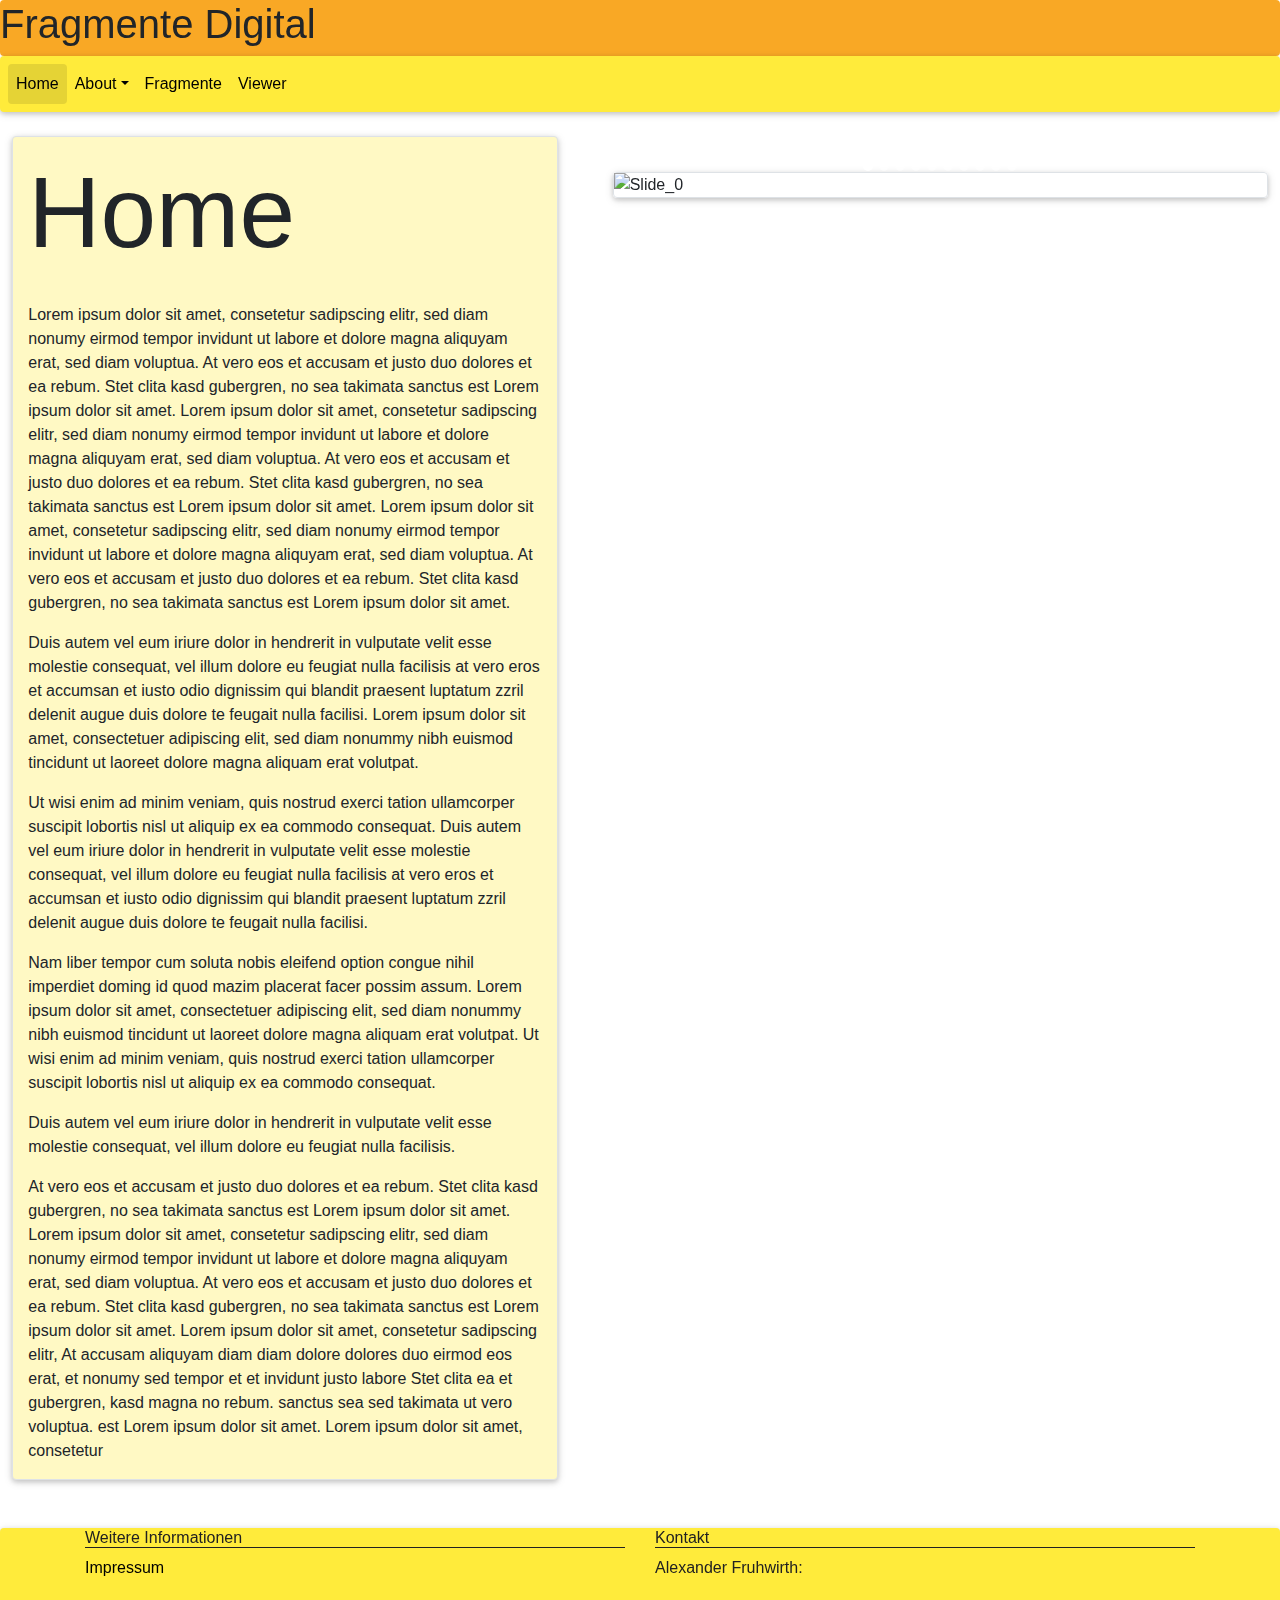
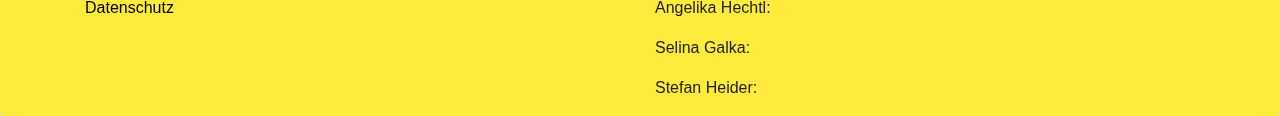
==== index.html @ 43aceb12 "Added css, js, html files" ====
<!DOCTYPE html>
<html xmlns="http://www.w3.org/1999/xhtml">
    <head>
        <title>Fragmente Digital</title>
        <meta charset="utf-8" />
        <meta name="viewport" content="width=device-width, initial-scale=1.0" />
        <link rel="stylesheet" type="text/css" href="css/bootstrap.min.css" />
        <link rel="stylesheet" type="text/css" href="css/mdb.min.css" />
        <script src="https://code.jquery.com/jquery-1.12.4.js"> </script>
        <script src="https://code.jquery.com/ui/1.12.1/jquery-ui.js"> </script>
        <script src="js/mdb.min.js"> </script>
    </head>
    <body>
        <div class="container-fluid fixed-top">
            <div class="row p-0 yellow darken-3 rounded">
                <h1>Fragmente Digital</h1>
            </div>
            <div class="row p-0 yellow rounded">
                <div class="col-sm-12 p-0">
                    <nav class="navbar navbar-expand-lg navbar-light p-2 rounded">
                        <button class="navbar-toggler" type="button" data-toggle="collapse"
                            data-target="#main_navbar_top" aria-controls="main_navbar_top"
                            aria-expanded="false" aria-label="Toggle navigation">
                            <span class="navbar-toggler-icon"></span>
                        </button>
                        <div class="collapse navbar-collapse" id="main_navbar_top">
                            <ul class="navbar-nav mr-auto">
                                <li class="nav-item active">
                                    <a class="nav-link rounded" href="index_test.html">Home</a>
                                </li>
                                <li class="nav-item dropdown">
                                    <a class="nav-link dropdown-toggle rounded" id="navbarDropdown"
                                        role="button" data-toggle="dropdown" aria-haspopup="true"
                                        aria-expanded="false">About</a>
                                    <div class="dropdown-menu yellow lighten-4"
                                        aria-labelledby="navbarDropdown">
                                        <a class="dropdown-item rounded" href="html/projekt.html"
                                            >Projekt</a>
                                        <a class="dropdown-item rounded"
                                            href="html/dokumentation.html">Dokumentation</a>
                                    </div>
                                </li>
                                <li class="nav-item">
                                    <a class="nav-link rounded" href="html/fragmente.html"
                                        >Fragmente</a>
                                </li>
                                <li class="nav-item">
                                    <a class="nav-link rounded" href="html/viewer.html">Viewer</a>
                                </li>
                            </ul>
                        </div>
                    </nav>
                </div>
            </div>
        </div>
        <div class="container-fluid p-5 m-2"></div>
        <!-- Ein leerer Container der leider für Anständiges Spacing nötig ist. Er nimmt denselben Platz ein wie der Container für Überschrift h1 und Navbar, welcher fixed-top ist -->
        <div class="container-fluid p-0">
            <div class="row pt-4 pb-5 justify-content-around">
                <div class="col-sm-5 p-0">
                    <div class="container yellow lighten-4 border z-depth-1 rounded">
                        <p style="font-size:100px">Home</p>
                        <p>Lorem ipsum dolor sit amet, consetetur sadipscing elitr, sed diam nonumy
                            eirmod tempor invidunt ut labore et dolore magna aliquyam erat, sed diam
                            voluptua. At vero eos et accusam et justo duo dolores et ea rebum. Stet
                            clita kasd gubergren, no sea takimata sanctus est Lorem ipsum dolor sit
                            amet. Lorem ipsum dolor sit amet, consetetur sadipscing elitr, sed diam
                            nonumy eirmod tempor invidunt ut labore et dolore magna aliquyam erat,
                            sed diam voluptua. At vero eos et accusam et justo duo dolores et ea
                            rebum. Stet clita kasd gubergren, no sea takimata sanctus est Lorem
                            ipsum dolor sit amet. Lorem ipsum dolor sit amet, consetetur sadipscing
                            elitr, sed diam nonumy eirmod tempor invidunt ut labore et dolore magna
                            aliquyam erat, sed diam voluptua. At vero eos et accusam et justo duo
                            dolores et ea rebum. Stet clita kasd gubergren, no sea takimata sanctus
                            est Lorem ipsum dolor sit amet.</p>
                        <p>Duis autem vel eum iriure dolor in hendrerit in vulputate velit esse
                            molestie consequat, vel illum dolore eu feugiat nulla facilisis at vero
                            eros et accumsan et iusto odio dignissim qui blandit praesent luptatum
                            zzril delenit augue duis dolore te feugait nulla facilisi. Lorem ipsum
                            dolor sit amet, consectetuer adipiscing elit, sed diam nonummy nibh
                            euismod tincidunt ut laoreet dolore magna aliquam erat volutpat.</p>
                        <p>Ut wisi enim ad minim veniam, quis nostrud exerci tation ullamcorper
                            suscipit lobortis nisl ut aliquip ex ea commodo consequat. Duis autem
                            vel eum iriure dolor in hendrerit in vulputate velit esse molestie
                            consequat, vel illum dolore eu feugiat nulla facilisis at vero eros et
                            accumsan et iusto odio dignissim qui blandit praesent luptatum zzril
                            delenit augue duis dolore te feugait nulla facilisi.</p>
                        <p>Nam liber tempor cum soluta nobis eleifend option congue nihil imperdiet
                            doming id quod mazim placerat facer possim assum. Lorem ipsum dolor sit
                            amet, consectetuer adipiscing elit, sed diam nonummy nibh euismod
                            tincidunt ut laoreet dolore magna aliquam erat volutpat. Ut wisi enim ad
                            minim veniam, quis nostrud exerci tation ullamcorper suscipit lobortis
                            nisl ut aliquip ex ea commodo consequat.</p>
                        <p>Duis autem vel eum iriure dolor in hendrerit in vulputate velit esse
                            molestie consequat, vel illum dolore eu feugiat nulla facilisis.</p>
                        <p>At vero eos et accusam et justo duo dolores et ea rebum. Stet clita kasd
                            gubergren, no sea takimata sanctus est Lorem ipsum dolor sit amet. Lorem
                            ipsum dolor sit amet, consetetur sadipscing elitr, sed diam nonumy
                            eirmod tempor invidunt ut labore et dolore magna aliquyam erat, sed diam
                            voluptua. At vero eos et accusam et justo duo dolores et ea rebum. Stet
                            clita kasd gubergren, no sea takimata sanctus est Lorem ipsum dolor sit
                            amet. Lorem ipsum dolor sit amet, consetetur sadipscing elitr, At
                            accusam aliquyam diam diam dolore dolores duo eirmod eos erat, et nonumy
                            sed tempor et et invidunt justo labore Stet clita ea et gubergren, kasd
                            magna no rebum. sanctus sea sed takimata ut vero voluptua. est Lorem
                            ipsum dolor sit amet. Lorem ipsum dolor sit amet, consetetur</p>
                    </div>
                </div>
                <div class="col-sm-6 p-0">
                    <div class="container p-0 border rounded z-depth-1"
                        style="position:sticky; top:19.15%">
                        <!--Carousel Wrapper-->
                        <div id="carousel-fragmente" class="carousel slide carousel-fade"
                            data-ride="carousel">
                            <!--Indicators-->
                            <ol class="carousel-indicators">
                                <li data-target="#carousel-fragmente" data-slide-to="0"
                                    class="active"></li>
                                <li data-target="#carousel-fragmente" data-slide-to="1"></li>
                                <li data-target="#carousel-fragmente" data-slide-to="2"></li>
                                <li data-target="#carousel-fragmente" data-slide-to="3"></li>
                                <li data-target="#carousel-fragmente" data-slide-to="4"></li>
                                <li data-target="#carousel-fragmente" data-slide-to="5"></li>
                                <li data-target="#carousel-fragmente" data-slide-to="6"></li>
                                <li data-target="#carousel-fragmente" data-slide-to="7"></li>
                                <li data-target="#carousel-fragmente" data-slide-to="8"></li>
                                <li data-target="#carousel-fragmente" data-slide-to="9"></li>
                            </ol>
                            <!--/.Indicators-->
                            <!--Slides-->
                            <div class="carousel-inner" role="listbox">
                                <div class="carousel-item active">
                                    <img class="d-block w-100" src="graphic/1r.jpg" alt="Slide_0" />
                                </div>
                                <div class="carousel-item">
                                    <img class="d-block w-100" src="graphic/1v.jpg" alt="Slide_1" />
                                </div>
                                <div class="carousel-item">
                                    <img class="d-block w-100" src="graphic/2r.jpg" alt="Slide_2" />
                                </div>
                                <div class="carousel-item">
                                    <img class="d-block w-100" src="graphic/2v.jpg" alt="Slide_3" />
                                </div>
                                <div class="carousel-item">
                                    <img class="d-block w-100" src="graphic/3r.jpg" alt="Slide_4" />
                                </div>
                                <div class="carousel-item">
                                    <img class="d-block w-100" src="graphic/3v.jpg" alt="Slide_5" />
                                </div>
                                <div class="carousel-item">
                                    <img class="d-block w-100" src="graphic/4r.jpg" alt="Slide_6" />
                                </div>
                                <div class="carousel-item">
                                    <img class="d-block w-100" src="graphic/4v.jpg" alt="Slide_7" />
                                </div>
                                <div class="carousel-item">
                                    <img class="d-block w-100" src="graphic/5r.jpg" alt="Slide_8" />
                                </div>
                                <div class="carousel-item">
                                    <img class="d-block w-100" src="graphic/5v.jpg" alt="Slide_9" />
                                </div>
                            </div>
                            <!--/.Slides-->
                            <!--Controls-->
                            <a class="carousel-control-prev" href="#carousel-fragmente"
                                role="button" data-slide="prev">
                                <span class="carousel-control-prev-icon" aria-hidden="true"></span>
                                <span class="sr-only">Previous</span>
                            </a>
                            <a class="carousel-control-next" href="#carousel-fragmente"
                                role="button" data-slide="next">
                                <span class="carousel-control-next-icon" aria-hidden="true"></span>
                                <span class="sr-only">Next</span>
                            </a>
                            <!--/.Controls-->
                        </div>
                        <!--/.Carousel Wrapper-->
                    </div>
                </div>
            </div>
        </div>
        <footer class="page-footer yellow text-dark z-depth-1 rounded">
            <div class="container">
                <div class="row">
                    <div class="col-sm-6">
                        <h6 style="border-bottom:1px solid">Weitere Informationen</h6>
                        <p><a href="html/impressum.html" style="color:black"
                                onmouseover="this.style.textDecoration='underline'"
                                onmouseout="this.style.textDecoration='none'">Impressum</a></p>
                        <p><a href="html/datenschutz.html" style="color:black"
                                onmouseover="this.style.textDecoration='underline'"
                                onmouseout="this.style.textDecoration='none'">Datenschutz</a></p>
                    </div>
                    <div class="col-sm-6">
                        <h6 style="border-bottom:1px solid">Kontakt</h6>
                        <p>Alexander Fruhwirth:</p>
                        <p>Angelika Hechtl:</p>
                        <p>Selina Galka:</p>
                        <p>Stefan Heider:</p>
                    </div>
                </div>
            </div>
        </footer>
        <script src="https://cdnjs.cloudflare.com/ajax/libs/popper.js/1.12.9/umd/popper.min.js" integrity="sha384-ApNbgh9B+Y1QKtv3Rn7W3mgPxhU9K/ScQsAP7hUibX39j7fakFPskvXusvfa0b4Q" crossorigin="anonymous"> </script>
        <script src="https://maxcdn.bootstrapcdn.com/bootstrap/4.0.0/js/bootstrap.min.js" integrity="sha384-JZR6Spejh4U02d8jOt6vLEHfe/JQGiRRSQQxSfFWpi1MquVdAyjUar5+76PVCmYl" crossorigin="anonymous"> </script>
    </body>
</html>
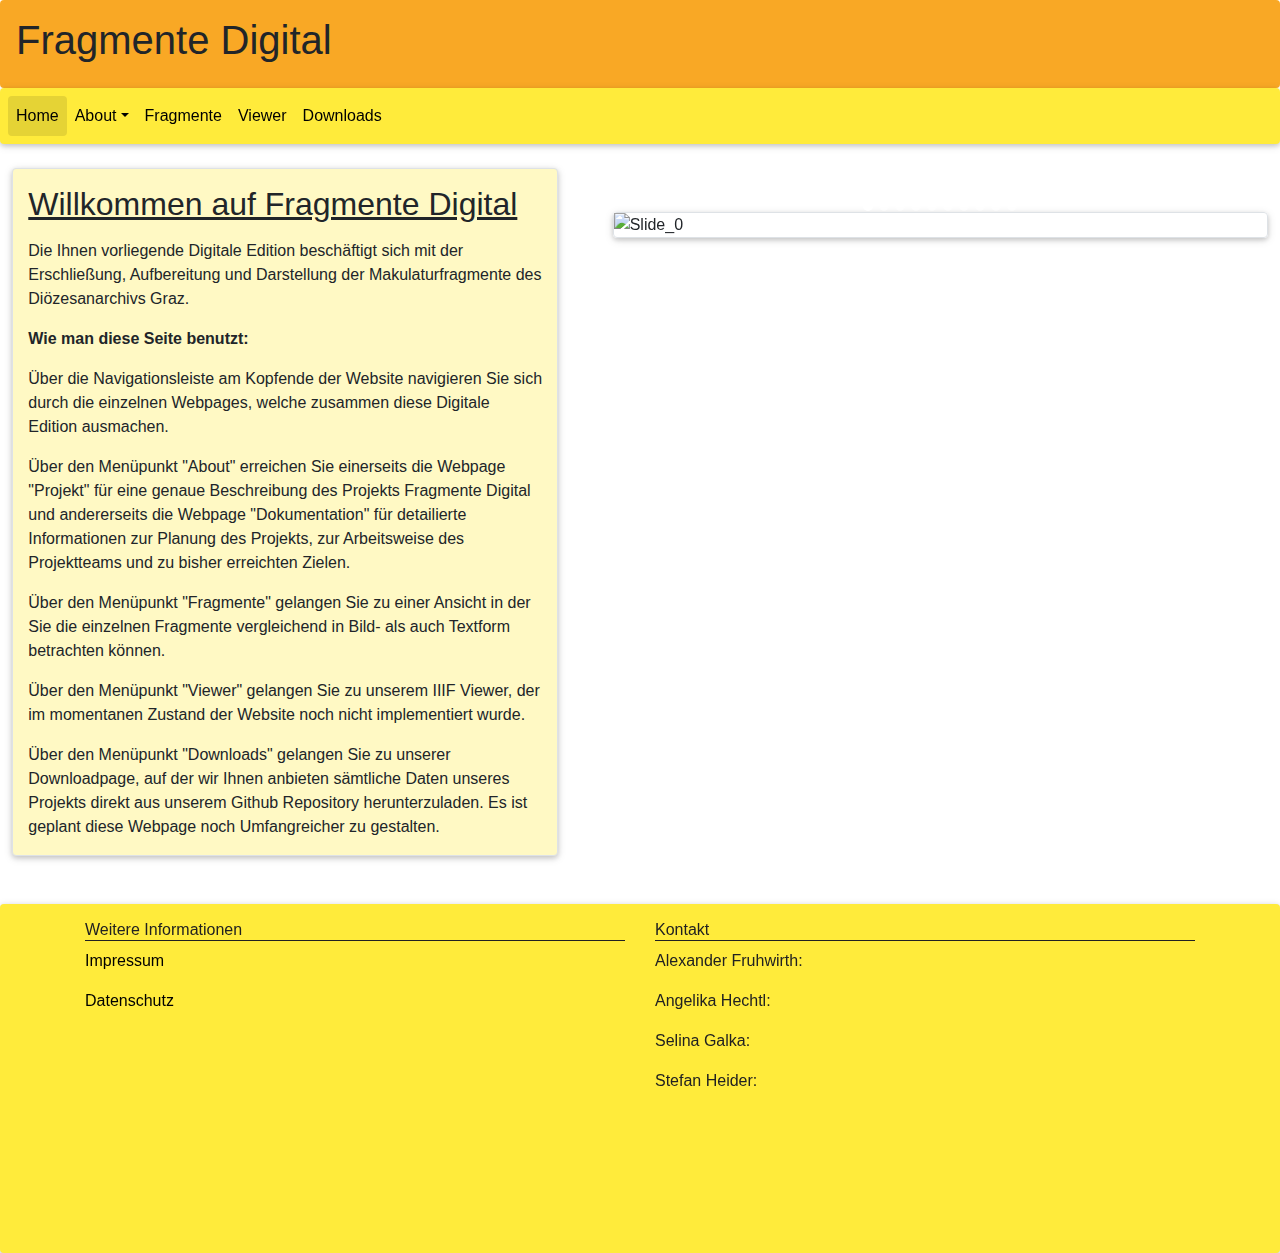
==== commit 4884aa1b: "Layout angepasst, Home, Projekt, Dokumentation mit Inhalt befüllt" ====
--- a/index.html
+++ b/index.html
@@ -12,8 +12,8 @@
     </head>
     <body>
         <div class="container-fluid fixed-top">
-            <div class="row p-0 yellow darken-3 rounded">
-                <h1>Fragmente Digital</h1>
+            <div class="row pt-3 pb-3 yellow darken-3 rounded">
+                <h1 class="pl-3">Fragmente Digital</h1>
             </div>
             <div class="row p-0 yellow rounded">
                 <div class="col-sm-12 p-0">
@@ -47,68 +47,49 @@
                                 <li class="nav-item">
                                     <a class="nav-link rounded" href="html/viewer.html">Viewer</a>
                                 </li>
+                                <li class="nav-item">
+                                    <a class="nav-link rounded" href="html/download.html">Downloads</a>
+                                </li>
                             </ul>
                         </div>
                     </nav>
                 </div>
             </div>
         </div>
-        <div class="container-fluid p-5 m-2"></div>
+        <div id="spacing-container" class="container-fluid p-5 m-4">
+        </div>
         <!-- Ein leerer Container der leider für Anständiges Spacing nötig ist. Er nimmt denselben Platz ein wie der Container für Überschrift h1 und Navbar, welcher fixed-top ist -->
         <div class="container-fluid p-0">
             <div class="row pt-4 pb-5 justify-content-around">
                 <div class="col-sm-5 p-0">
                     <div class="container yellow lighten-4 border z-depth-1 rounded">
-                        <p style="font-size:100px">Home</p>
-                        <p>Lorem ipsum dolor sit amet, consetetur sadipscing elitr, sed diam nonumy
-                            eirmod tempor invidunt ut labore et dolore magna aliquyam erat, sed diam
-                            voluptua. At vero eos et accusam et justo duo dolores et ea rebum. Stet
-                            clita kasd gubergren, no sea takimata sanctus est Lorem ipsum dolor sit
-                            amet. Lorem ipsum dolor sit amet, consetetur sadipscing elitr, sed diam
-                            nonumy eirmod tempor invidunt ut labore et dolore magna aliquyam erat,
-                            sed diam voluptua. At vero eos et accusam et justo duo dolores et ea
-                            rebum. Stet clita kasd gubergren, no sea takimata sanctus est Lorem
-                            ipsum dolor sit amet. Lorem ipsum dolor sit amet, consetetur sadipscing
-                            elitr, sed diam nonumy eirmod tempor invidunt ut labore et dolore magna
-                            aliquyam erat, sed diam voluptua. At vero eos et accusam et justo duo
-                            dolores et ea rebum. Stet clita kasd gubergren, no sea takimata sanctus
-                            est Lorem ipsum dolor sit amet.</p>
-                        <p>Duis autem vel eum iriure dolor in hendrerit in vulputate velit esse
-                            molestie consequat, vel illum dolore eu feugiat nulla facilisis at vero
-                            eros et accumsan et iusto odio dignissim qui blandit praesent luptatum
-                            zzril delenit augue duis dolore te feugait nulla facilisi. Lorem ipsum
-                            dolor sit amet, consectetuer adipiscing elit, sed diam nonummy nibh
-                            euismod tincidunt ut laoreet dolore magna aliquam erat volutpat.</p>
-                        <p>Ut wisi enim ad minim veniam, quis nostrud exerci tation ullamcorper
-                            suscipit lobortis nisl ut aliquip ex ea commodo consequat. Duis autem
-                            vel eum iriure dolor in hendrerit in vulputate velit esse molestie
-                            consequat, vel illum dolore eu feugiat nulla facilisis at vero eros et
-                            accumsan et iusto odio dignissim qui blandit praesent luptatum zzril
-                            delenit augue duis dolore te feugait nulla facilisi.</p>
-                        <p>Nam liber tempor cum soluta nobis eleifend option congue nihil imperdiet
-                            doming id quod mazim placerat facer possim assum. Lorem ipsum dolor sit
-                            amet, consectetuer adipiscing elit, sed diam nonummy nibh euismod
-                            tincidunt ut laoreet dolore magna aliquam erat volutpat. Ut wisi enim ad
-                            minim veniam, quis nostrud exerci tation ullamcorper suscipit lobortis
-                            nisl ut aliquip ex ea commodo consequat.</p>
-                        <p>Duis autem vel eum iriure dolor in hendrerit in vulputate velit esse
-                            molestie consequat, vel illum dolore eu feugiat nulla facilisis.</p>
-                        <p>At vero eos et accusam et justo duo dolores et ea rebum. Stet clita kasd
-                            gubergren, no sea takimata sanctus est Lorem ipsum dolor sit amet. Lorem
-                            ipsum dolor sit amet, consetetur sadipscing elitr, sed diam nonumy
-                            eirmod tempor invidunt ut labore et dolore magna aliquyam erat, sed diam
-                            voluptua. At vero eos et accusam et justo duo dolores et ea rebum. Stet
-                            clita kasd gubergren, no sea takimata sanctus est Lorem ipsum dolor sit
-                            amet. Lorem ipsum dolor sit amet, consetetur sadipscing elitr, At
-                            accusam aliquyam diam diam dolore dolores duo eirmod eos erat, et nonumy
-                            sed tempor et et invidunt justo labore Stet clita ea et gubergren, kasd
-                            magna no rebum. sanctus sea sed takimata ut vero voluptua. est Lorem
-                            ipsum dolor sit amet. Lorem ipsum dolor sit amet, consetetur</p>
+                        <h2 class="pt-3 pb-2"><u>Willkommen auf Fragmente Digital</u></h2>
+                        <p>Die Ihnen vorliegende Digitale Edition beschäftigt sich mit der
+                            Erschließung, Aufbereitung und Darstellung der Makulaturfragmente des
+                            Diözesanarchivs Graz.</p>
+                        <p><span class="font-weight-bold">Wie man diese Seite benutzt:</span></p>
+                        <p>Über die Navigationsleiste am Kopfende der Website navigieren Sie sich
+                            durch die einzelnen Webpages, welche zusammen diese Digitale Edition
+                            ausmachen.</p>
+                        <p>Über den Menüpunkt "About" erreichen Sie einerseits die Webpage "Projekt"
+                            für eine genaue Beschreibung des Projekts Fragmente Digital und
+                            andererseits die Webpage "Dokumentation" für detailierte Informationen
+                            zur Planung des Projekts, zur Arbeitsweise des Projektteams und zu
+                            bisher erreichten Zielen.</p>
+                        <p>Über den Menüpunkt "Fragmente" gelangen Sie zu einer Ansicht in der Sie
+                            die einzelnen Fragmente vergleichend in Bild- als auch Textform
+                            betrachten können.</p>
+                        <p>Über den Menüpunkt "Viewer" gelangen Sie zu unserem IIIF Viewer, der im
+                            momentanen Zustand der Website noch nicht implementiert wurde.</p>
+                        <p>Über den Menüpunkt "Downloads" gelangen Sie zu unserer Downloadpage, auf
+                            der wir Ihnen anbieten sämtliche Daten unseres Projekts direkt aus
+                            unserem Github Repository herunterzuladen. Es ist geplant diese Webpage
+                            noch Umfangreicher zu gestalten.</p>
                     </div>
                 </div>
                 <div class="col-sm-6 p-0">
                     <div class="container p-0 border rounded z-depth-1"
-                        style="position:sticky; top:19.15%">
+                        style="position:sticky; top:23.60%">
                         <!--Carousel Wrapper-->
                         <div id="carousel-fragmente" class="carousel slide carousel-fade"
                             data-ride="carousel">
@@ -179,9 +160,9 @@
                 </div>
             </div>
         </div>
-        <footer class="page-footer yellow text-dark z-depth-1 rounded">
+        <footer class="page-footer pb-5 yellow text-dark z-depth-1 rounded">
             <div class="container">
-                <div class="row">
+                <div class="row pt-3 pb-5">
                     <div class="col-sm-6">
                         <h6 style="border-bottom:1px solid">Weitere Informationen</h6>
                         <p><a href="html/impressum.html" style="color:black"
@@ -199,6 +180,7 @@
                         <p>Stefan Heider:</p>
                     </div>
                 </div>
+                <div class="row pb-5"></div>
             </div>
         </footer>
         <script src="https://cdnjs.cloudflare.com/ajax/libs/popper.js/1.12.9/umd/popper.min.js" integrity="sha384-ApNbgh9B+Y1QKtv3Rn7W3mgPxhU9K/ScQsAP7hUibX39j7fakFPskvXusvfa0b4Q" crossorigin="anonymous"> </script>
